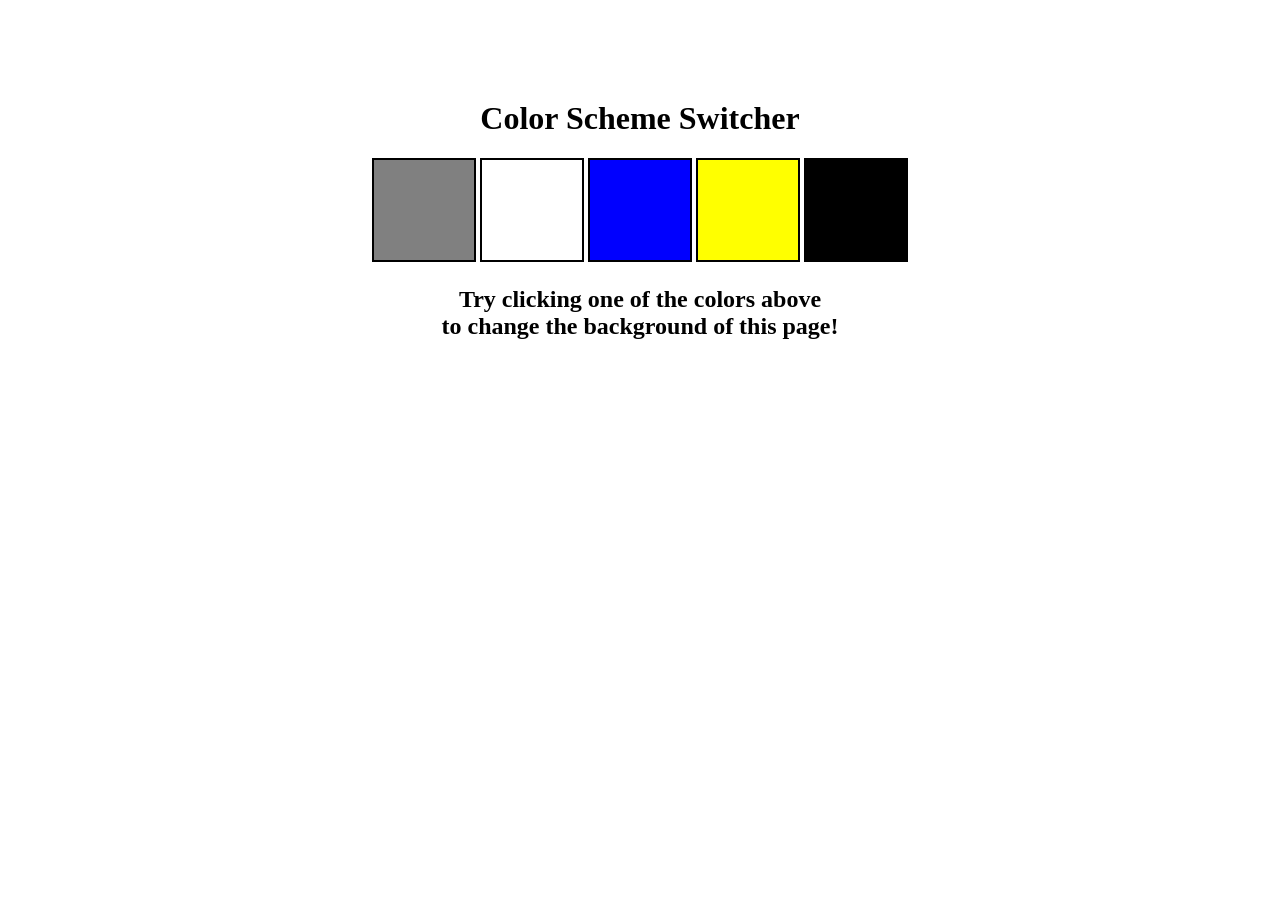
==== 07_projects/color-changer/index.html @ e7cacf11 "project 1 is  done" ====
<!DOCTYPE html>
<html lang="en">
<head>
    <meta charset="UTF-8">
    <meta name="viewport" content="width=device-width, initial-scale=1.0">
    <link rel="stylesheet" href="style.css">
    <title>Javascript Background Clor Switcher</title>
</head>
<body>
    <div class="canvas">
        <h1>Color Scheme Switcher</h1>
        <span class="button" id="grey"></span>
        <span class="button" id="white"></span>
        <span class="button" id="blue"></span>
        <span class="button" id="yellow"></span>
        <span class="button" id="black"></span>

         <h2>
           Try clicking one of the colors above
          <span>to change the background of this page!</span>
        </h2>
    </div>
  <script src="action.js"></script>
</body>
</html>
---- 07_projects/color-changer/style.css ----
html{
    /* margin:0; */
}

span{
    display: block;
}

.canvas{
    margin:100px auto 100px;
    width:80%;
    text-align: center;
}

.button{
    width:100px;
    height:100px;
    border:solid black 2px;
    display: inline-block;
}

#grey{
    background:grey;
}

#white{
    background:white;
}

#blue{
    background:blue;
}
#yellow{
    background:yellow;
}
#black{
    background-color:black;
}
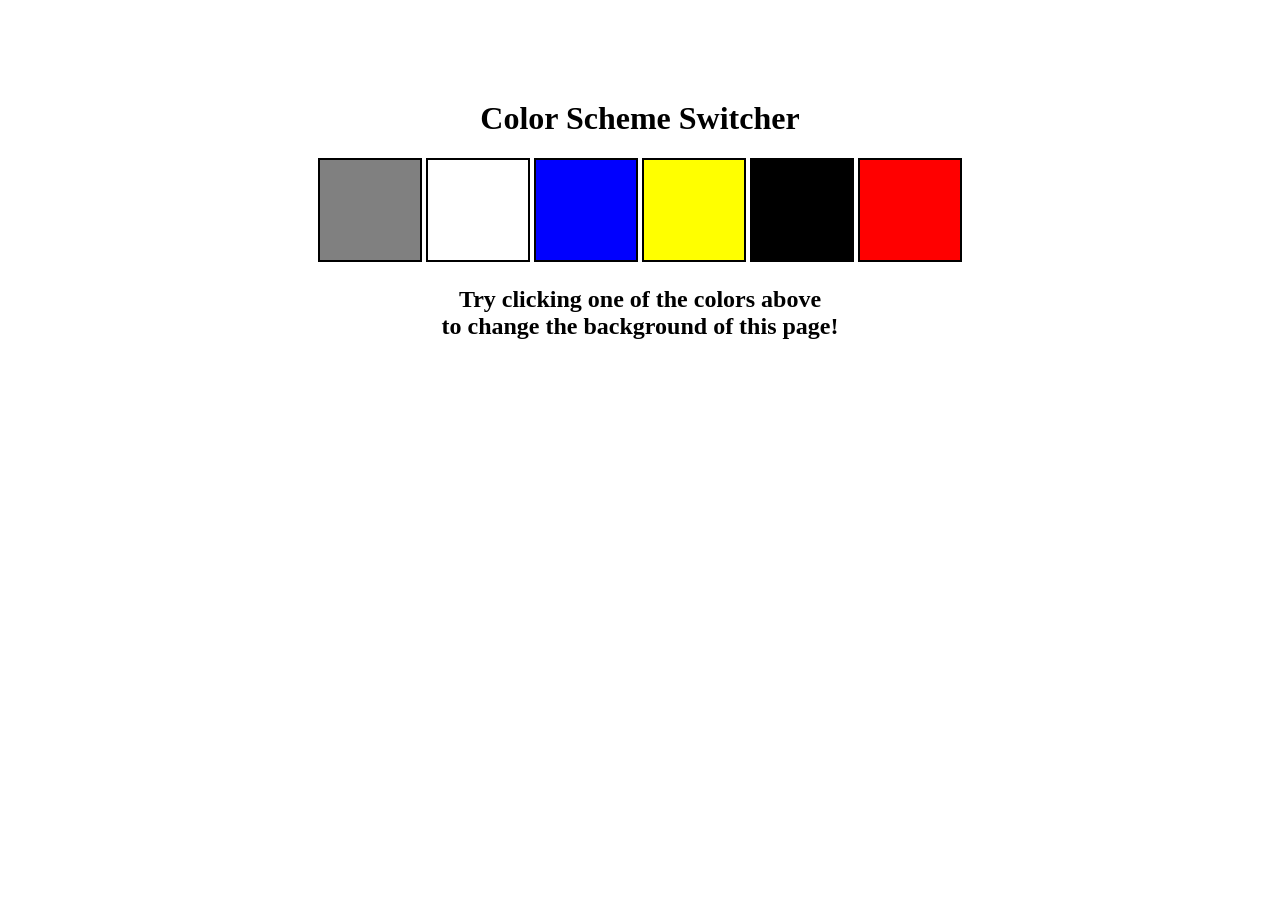
==== commit db05367f: "button added" ====
--- a/07_projects/color-changer/index.html
+++ b/07_projects/color-changer/index.html
@@ -14,6 +14,7 @@
         <span class="button" id="blue"></span>
         <span class="button" id="yellow"></span>
         <span class="button" id="black"></span>
+        <span class="button" id="red"></span>
 
          <h2>
            Try clicking one of the colors above
--- a/07_projects/color-changer/style.css
+++ b/07_projects/color-changer/style.css
@@ -35,4 +35,8 @@
 }
 #black{
     background-color:black;
+}
+
+#red{
+    background-color: red;
 }
